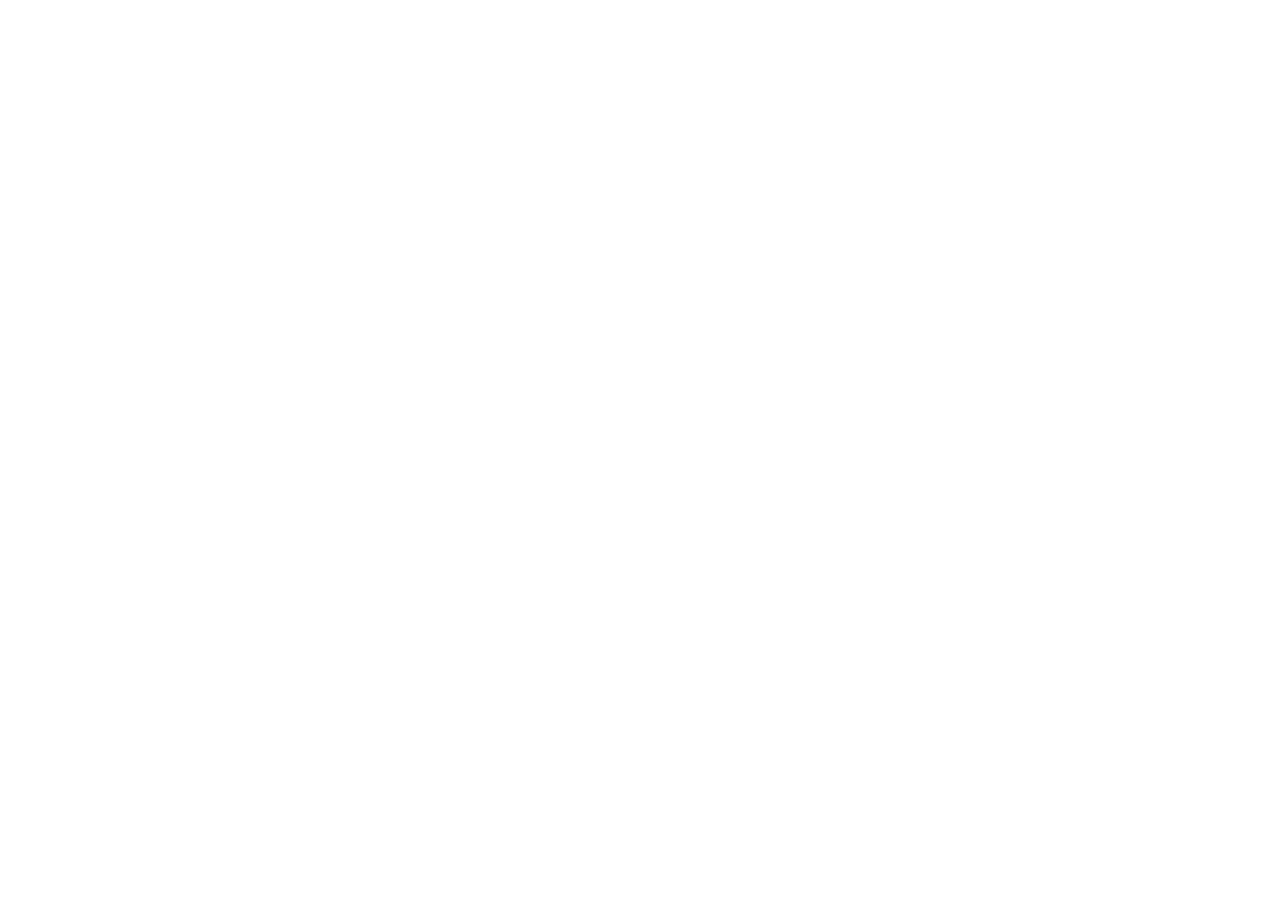
==== index.html @ 5d24ab09 "strart" ====
<!DOCTYPE html>
<html lang="en">
  <head>
    <meta charset="UTF-8" />
    <meta http-equiv="X-UA-Compatible" content="IE=edge" />
    <meta name="viewport" content="width=device-width, initial-scale=1.0" />
    <link rel="stylesheet" href="./main.css" />
    <title>Document</title>
  </head>
  <body>
    
    <script src="./main.js"></script>
  </body>
</html>
---- main.css ----
#intro{
  background-color: #ac4040;
  height: 150vh;
}
section{
  height: 100vh;
}

img{
  width: 400px;
  border: 4px solid red;
}
.card{
  height: 20vh;
}
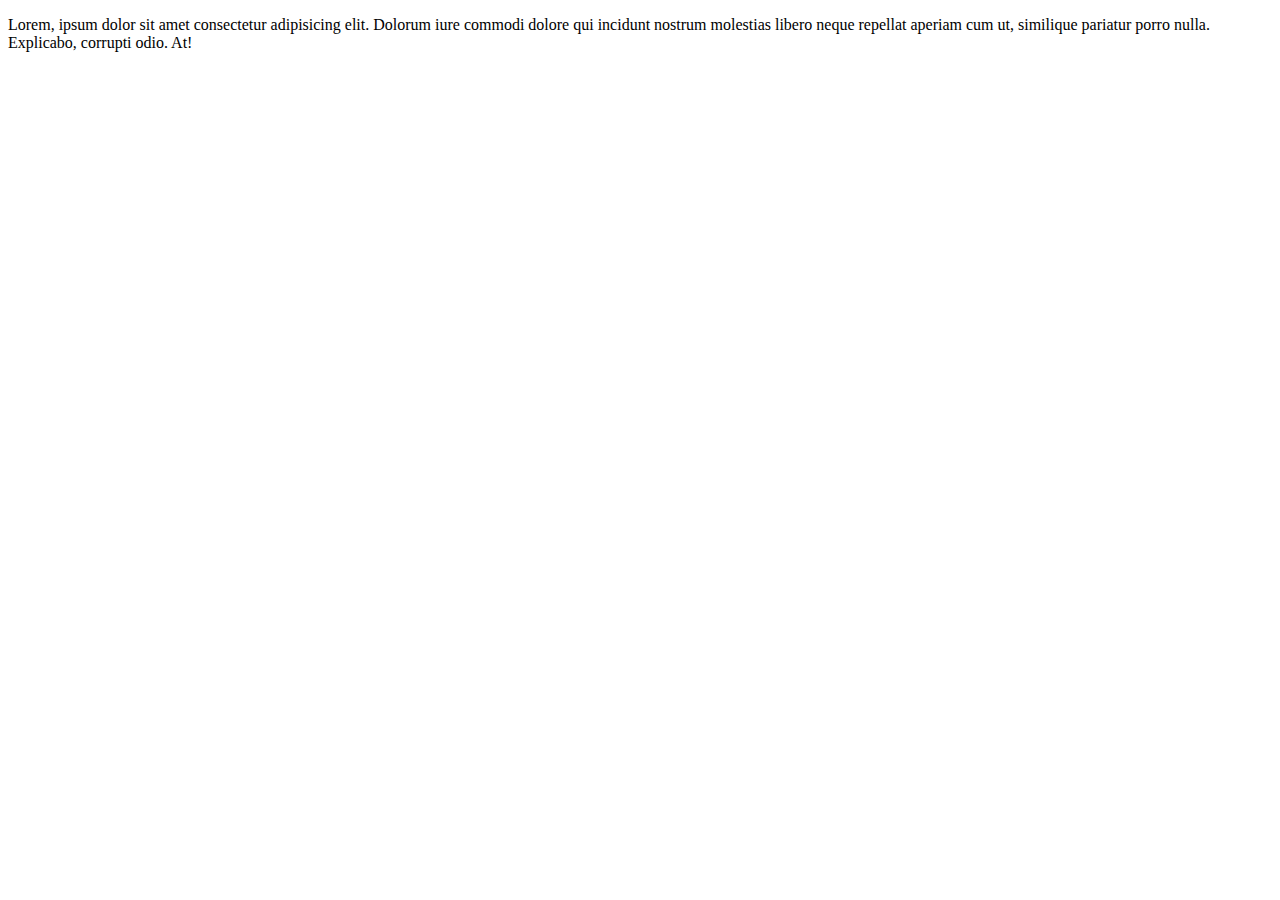
==== commit e5561970: "ss" ====
--- a/index.html
+++ b/index.html
@@ -8,7 +8,12 @@
     <title>Document</title>
   </head>
   <body>
-    
+    <p>
+      Lorem, ipsum dolor sit amet consectetur adipisicing elit. Dolorum iure
+      commodi dolore qui incidunt nostrum molestias libero neque repellat
+      aperiam cum ut, similique pariatur porro nulla. Explicabo, corrupti odio.
+      At!
+    </p>
     <script src="./main.js"></script>
   </body>
 </html>
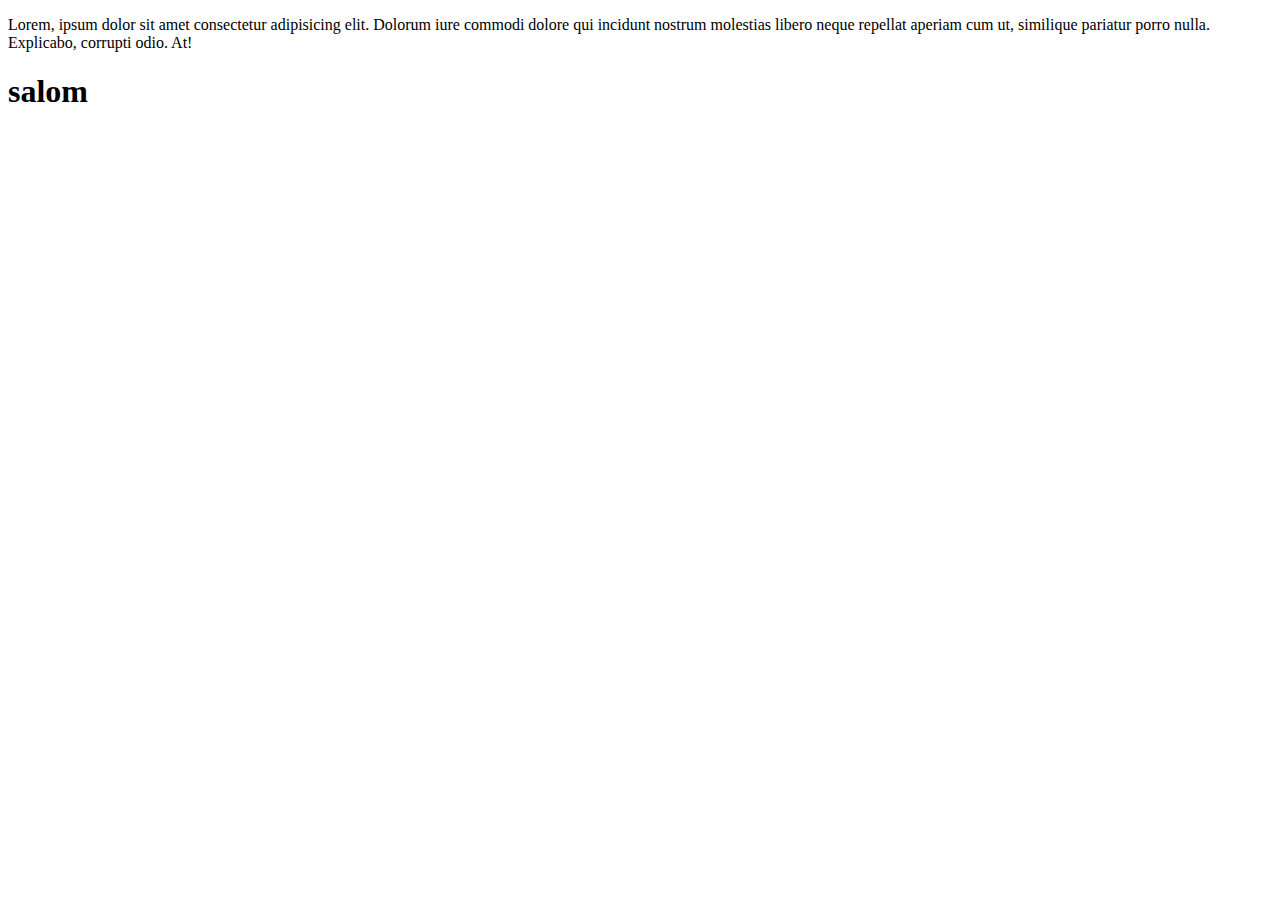
==== commit c5d5e644: "staging" ====
--- a/index.html
+++ b/index.html
@@ -14,6 +14,7 @@
       aperiam cum ut, similique pariatur porro nulla. Explicabo, corrupti odio.
       At!
     </p>
+    <h1>salom</h1>
     <script src="./main.js"></script>
   </body>
 </html>
